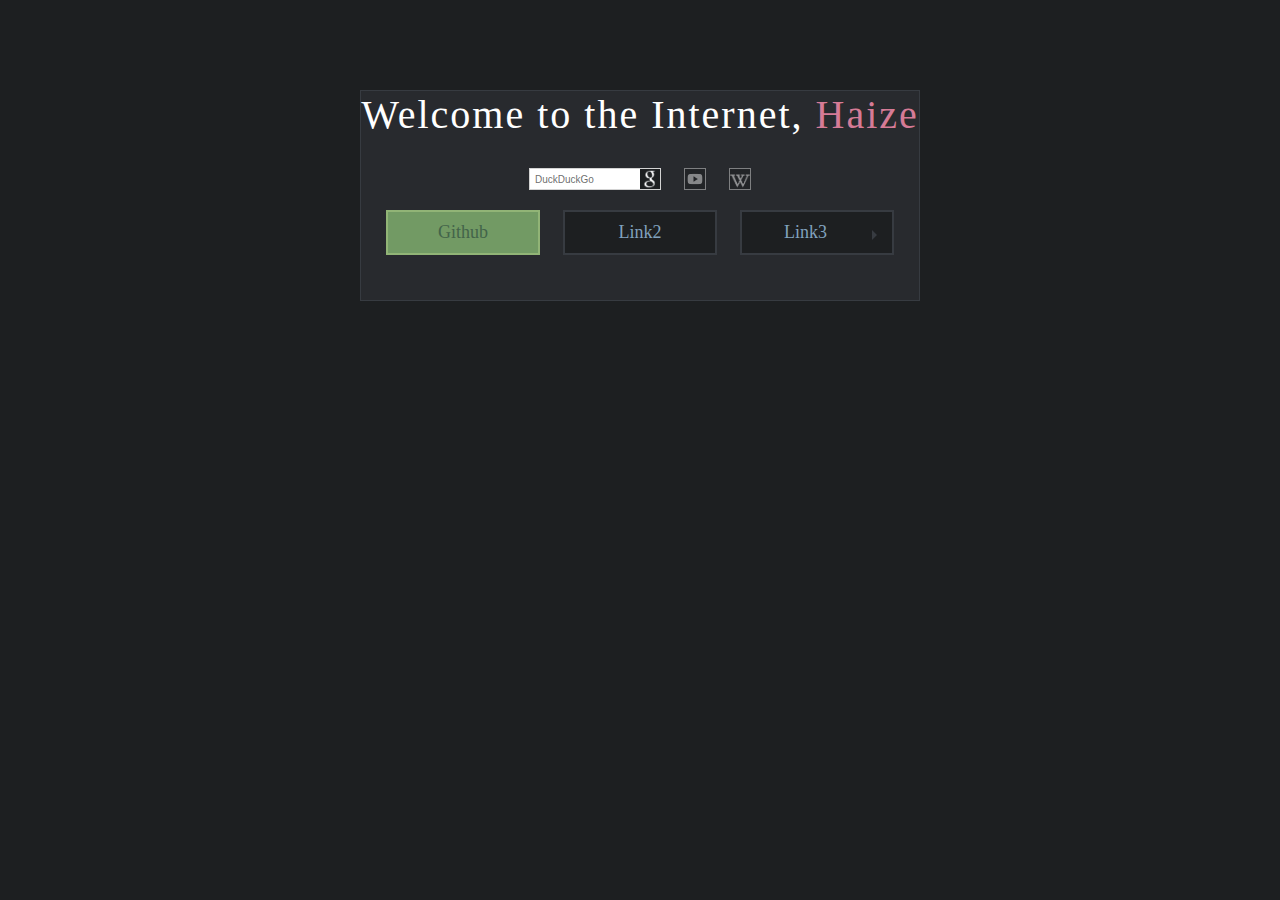
==== index.html @ bb0b2258 "Rename home.html to index.html" ====
<!DOCTYPE html>
<!--    Page by haize
        Modify as needed -->
<html>
    <head>
        <meta charset="utf-8">
        <title>Home</title>
        <link rel="stylesheet" type="text/css" href="general.css"/>
        <!-- THEME -->
        <link rel="icon" type="image/vnd.microsoft.icon" href="themes/favicon.png" sizes="16x16 32x32 48x48 64x64"/>
        <link rel="stylesheet" style="text/css" href="themes/colors.css"/>  
        <script type="text/javascript">var mascotPath = "themes/images/mascots/";</script>
        <script type="text/javascript" src="themes/mascots.js"></script>

        <!-- <script type="text/javascript" src="js/mascots-control.js"></script> -->
    </head>
<body>
        <main> <!-- Random mascot image will be set as background-image by javascript -->
            <header>
                <h1>Welcome to the Internet, <span class="name-highlight">Haize</span></h1>
                
            </header>
            <section class="searchContainer">
                <form class="searchForm" method="get" action="https://duckduckgo.com/search">
                    <input class="searchBar search_google" type="text" name="q" placeholder="DuckDuckGo" autofocus="autofocus" search_/>

                </form>
                <form class="searchForm" method="get" action="https://youtube.com/results">
                    <input class="searchBar search_youtube" type="text" name="search_query" placeholder="Youtube" search_/>
                </form>
                <form class="searchForm" method="get" action="https://en.wikipedia.org/w/index.php">
                    <input class="searchBar search_wikipedia" type="text" name="search" placeholder="Wikipedia (en)" search_/>
                </form>
            </section>
            <nav>
                <ul class="buttonList">
                    <li class="button button_green"><a href="http://github.com/haize-uwu">Github</a></li>
                    <li class="button button_grey"><a href="#">Link2</a></li>
                    <li class="button button_grey buttonArrow"><a href="#">Link3</a>
                        <ul>
                            <li><a href="#">1</a></li>
                            <li><a href="#">2</a></li>
                            <li><a href="#">3</a></li>
                            <li><a href="#">4</a></li>
                        </ul>
                    </li>
                </ul>
                <ul class="columnList" id="columnList">
                <script src="js/loadLinks.js" defer></script>    
                </ul>
            </nav>
        </main>
    </body>

</html>
---- general.css ----
html {
    height: 100%;
    margin: 0;
    padding: 0;
    font-size: 0;
}
body {
    height: 100%;
    margin: 0;
    padding: 0;
    font-size: 0;
    font-family: Tahoma;
    text-align: center;
    border: 0;
}

/* .mascot and .plain will be added to element 'main' by javascript in
    addition to a random mascot */
.mascot {
    padding: 20px 20px 20px 250px;
}

.plain {
    padding: 20px 20px 20px 20px;
}

main {
    display: inline-block;
    min-width: 500px;
    font-size: 12px;
    background-size: contain;
    background-repeat: no-repeat;
    border-width: 1px;
    border-style: solid;
    margin: 10vh 0 0 0;
}

header {
    margin-bottom: 30px;
}

h1 {
    letter-spacing: 2px;
    font-size: 40px;
    font-weight: normal;
    text-align: center;
    padding: 0;
    margin: 0;
}

.subtitle {
    text-align: center;
    letter-spacing: 2px;
    padding: 0;
    margin: 0;
}

.searchContainer {
    text-align: center;
    margin: 15px 0;
}

.searchForm {
    display: inline-block;
    margin: 0 10px;
}

.searchBar::-webkit-input-placeholder {
    transition: color 1s;
}

.searchBar {
    width: 20px;
    height: 20px;
    padding: 0;
    font-size: 10px;
    background-repeat: no-repeat;
    background-size: 20px 20px;
    background-position: right center;
    border-width: 1px;
    border-style: solid;
    outline: 0;
    opacity: 0.5;
    transition: all 1s;
}

.searchBar:hover {
    cursor: pointer;
    transition: all 0.5s;
    background-position: right center;
    opacity: 1;
}

.searchBar:focus {
    cursor: text;
    width: 100px;
    padding: 0 25px 0 5px;
    opacity: 1;
}

nav {
    text-align: center;
}

.columnList,
.columnList ul,
.buttonList,
.buttonList ul {
    padding: 0;
    list-style-type: none;
}

/* Button configuration */
.button {
    position: relative;
    margin: 5px 10px;
    display: inline-block;
}
.button > a {
    display: inline-block;
    min-width: 140px;
    text-decoration: none;
    font-size: 18px;
    padding: 10px 5px;
    border-width: 2px;
    border-style: solid;
    outline: none;
    transition: all 1s;
}
.buttonArrow > a:after {
    width: 0;
    height: 0;
    font-size: 0;
    border-style: solid;
    border-left-width: 5px;
    border-top-width: 5px;
    border-top-color: transparent;
    border-bottom-width: 5px;
    border-bottom-color: transparent;
    border-right-width: 0;
    content:"";
    margin: 8px 10px 0 8px;
    float: right;
    transition: all 1s;
}
.buttonArrow:hover > a:after {
    transition: transform 0.5s, border 1s;
    transform: rotate(90deg);
}
.button > ul {
    position: absolute;
    box-sizing: border-box;
    overflow: hidden;
    width: 100%;
    max-height: 0;
    border-width: 0;
    border-style: solid;
    transition: all 1s;
    z-index: 10;
}
.button:hover > ul {
    max-height: 200px;
    border-width: 1px;
    border-style: solid;
    transition: max-height 0.5s, border 1s;
}

.button > ul > li {
    display: block;
}
.button > ul > li > a {
    display: inline-block;
    width: 100%;
    text-decoration: none;
    padding: 5px 0;
    outline: 0;
    transition: all 1s;
}
.button > ul > li > a:hover {
    color: #d67b96;
    background: #70293b;
}

.columnList {
    display: inline-block;
}
.column {
    display: table-cell;
    text-align: center;
    height: 100%;
    border-right-width: 1px;
    border-right-style: solid;
    padding: 0 10px;
}

.column:last-of-type {
    border-right-width: 0;
}
.column > a {
    display: inline-block;
    text-align: center;
    text-decoration: none;
    padding-bottom: 4px;
    font-size: 24px;
    font-weight: bold;
    transition: all 0.8s;
}

.column > ul > li {
    margin-bottom: 3px;
}

.column > ul > li > a {
    text-decoration: none;
    vertical-align: middle;
    font-weight: bold;
    outline: 0;
    transition: all 0.8s;
}
---- themes/colors.css ----
body {
    background: #1D1F21;
}

.name-highlight {
    color: #d67b96;
}

main {
    background-color: #282A2E;
    border-color: #373B41;
}

h1 {
    color: #FFF;
}

.subtitle {
    color: #FFF;
}

.searchBar {
    color: rgba(0,0,0,0);
    border-color: lightgrey;
}
.searchBar:hover {
    box-shadow: 0 0 5px #FFF;
    border-color: #FFF;
}

.searchBar::-webkit-input-placeholder { color: rgba(0,0,0,0); }
.searchBar:-moz-placeholder           { color: rgba(0,0,0,0); opacity: 1; } /* Fx 4-18 */
.searchBar::-moz-placeholder          { color: rgba(0,0,0,0); opacity: 1; } /* Fx 19+ */
.searchBar:-ms-input-placeholder      { color: rgba(0,0,0,0); } /* IE 10+ */

.searchBar:focus::-webkit-input-placeholder { color: rgba(100,100,100,1); }
.searchBar:focus:-moz-placeholder           { color: rgba(100,100,100,1); opacity: 1; } /* Fx 4-18 */
.searchBar:focus::-moz-placeholder          { color: rgba(100,100,100,1); opacity: 1; } /* Fx 19+ */
.searchBar:focus:-ms-input-placeholder      { color: rgba(100,100,100,1); } /* IE 10+ */
/* Specyfing opacity for Fx is only resetting the defaults. Alpha from rgba will still work. */

.searchBar:focus {
    color: rgba(100,100,100,1);
}

.search_google {
    background-image: url('images/icons/google.png');
}
.search_youtube {
    background-image: url('images/icons/youtube.png');
}
.search_wikipedia {
    background-image: url('images/icons/wikipedia.jpg');
}

/* Grey button */
.button_grey > a,
.button_grey > ul {
    border-color: #373B41;
}
.button_grey > a,
.button_grey > ul > li > a {
    color: #81A2BE;
    background: #1D1F21;
}
.button_grey > a:after {
    border-left-color: #373B41;
}
.button_grey:hover > a,
.button_grey > ul > li > a:hover {
    color: #d67b96;
    background: #70293b;
}
.button_grey:hover > a,
.button_grey:hover > ul {
    border-color: #70293b;
}
.button_grey:hover > a:after {
    border-left-color: #d67b96;
}

/* Green button */
.button_green > a,
.button_green > ul {
    border-color: #91b476;
}
.button_green > a,
.button_green > ul > li > a {
    color: #43644a;
    background: #729a64;
}
.button_green > a:after {
    border-left-color: #91b476;
}
.button_green:hover > a,
.button_green > ul > li > a:hover {
    color: #269926;
    background: #67E667;
}
.button_green:hover > a,
.button_green:hover > ul {
    border-color: #67E667;
}
.button_green:hover > a:after {
    border-left-color: #269926;
}

/* column standard colors */
.column {
    border-right-color: #373B41;
}
.column > a,
.column > ul > li:before {
    color: #1D1F21;
}
.column > a {
    text-shadow: 0 0.5px #373B41;
}
.column > ul > li > a {
    color: #81A2BE;
}

/* purple column highlight */
.column_purple:hover > a,
.column_purple:hover > ul > li:before {
    color: #3c3a5c;
}
.column_purple:hover > a {
    text-shadow: 0 0.5px #b9b6d9;
}
.column_purple > ul > li > a:hover {
    color: #b9b6d9;
}

/* pink column highlight */
.column_pink:hover > a,
.column_pink:hover > ul > li:before {
    color: #70293b;
}
.column_pink:hover > a {
    text-shadow: 0 0.5px #d67b96;
}
.column_pink > ul > li > a:hover {
    color: #d67b96;
}

/* green column highlight */
.column_green:hover > a,
.column_green:hover > ul > li:before {
    color: #43644a;
}
.column_green:hover > a {
    text-shadow: 0 0.5px #729a64;
}
.column_green > ul > li > a:hover {
    color: #91b476;
}
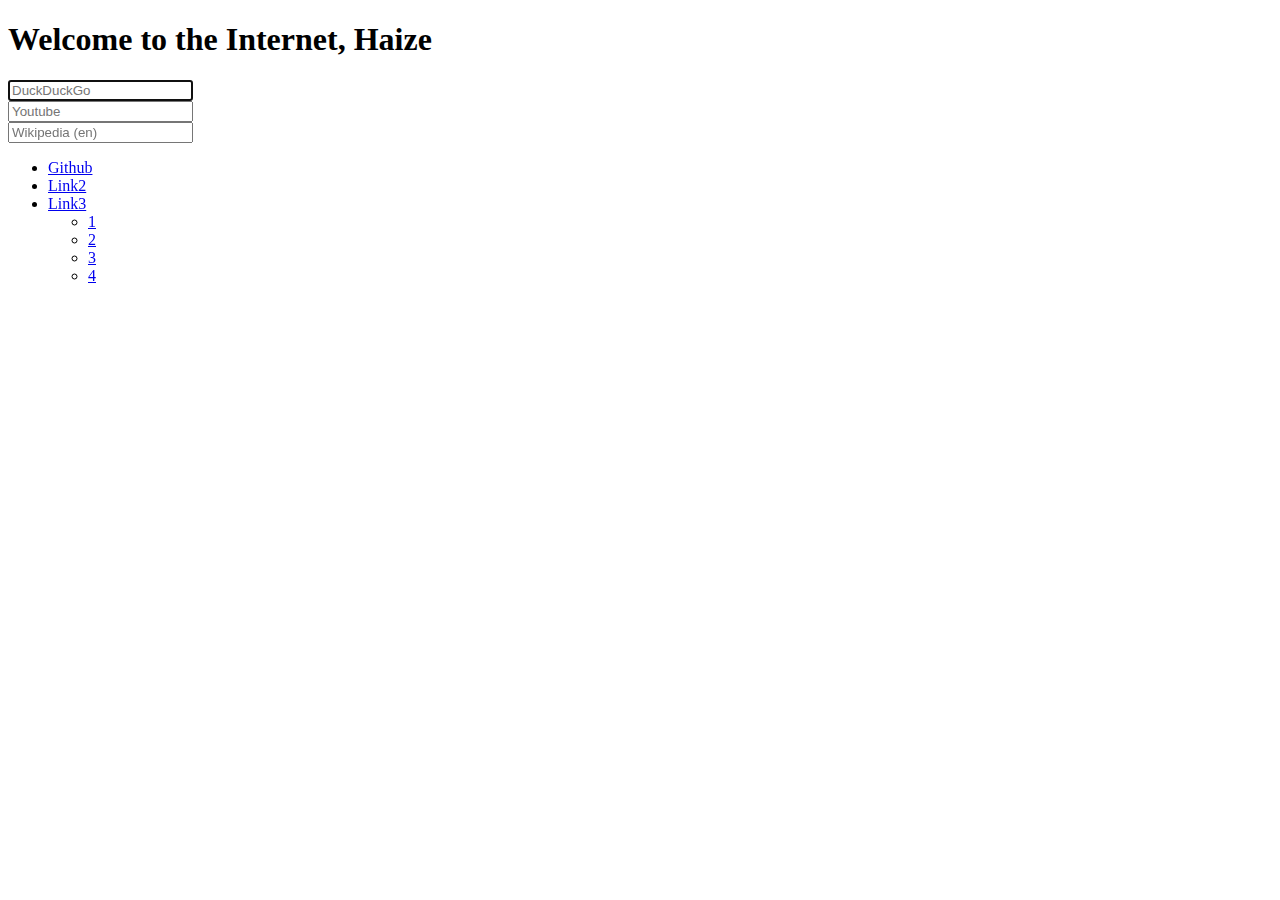
==== commit b0fb9b1d: "Update index.html" ====
--- a/index.html
+++ b/index.html
@@ -4,6 +4,8 @@
 <html>
     <head>
         <meta charset="utf-8">
+        <base href="/startpage/">
+
         <title>Home</title>
         <link rel="stylesheet" type="text/css" href="general.css"/>
         <!-- THEME -->
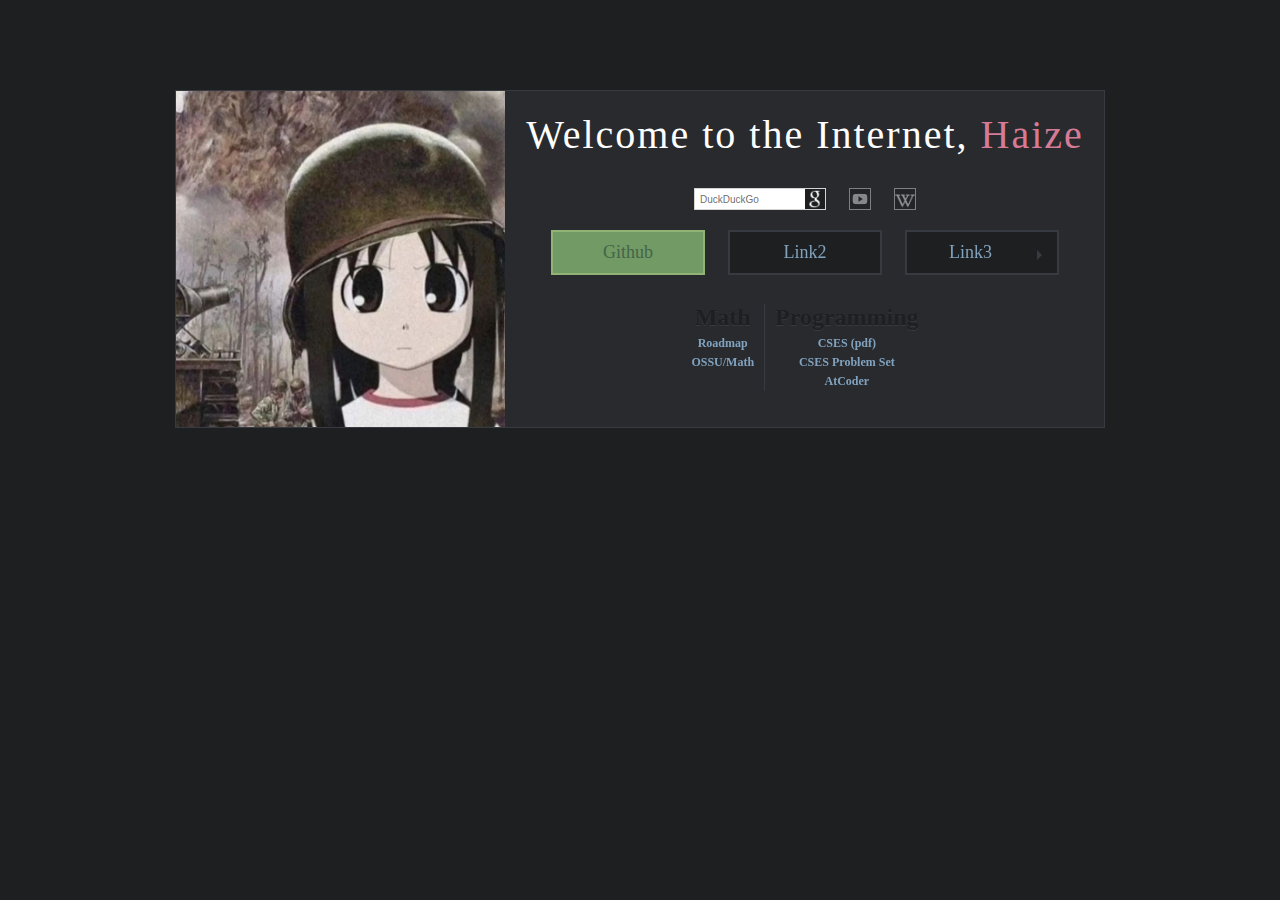
==== commit 33d1809c: "Fixed the mascot display issue!" ====
--- a/index.html
+++ b/index.html
@@ -4,17 +4,19 @@
 <html>
     <head>
         <meta charset="utf-8">
-        <base href="/startpage/">
+        <base href="/">
 
         <title>Home</title>
-        <link rel="stylesheet" type="text/css" href="general.css"/>
+        <link rel="stylesheet" type="text/css" href="./general.css"/>
         <!-- THEME -->
-        <link rel="icon" type="image/vnd.microsoft.icon" href="themes/favicon.png" sizes="16x16 32x32 48x48 64x64"/>
-        <link rel="stylesheet" style="text/css" href="themes/colors.css"/>  
-        <script type="text/javascript">var mascotPath = "themes/images/mascots/";</script>
-        <script type="text/javascript" src="themes/mascots.js"></script>
+        <link rel="icon" type="image/vnd.microsoft.icon" href="./themes/favicon.png" sizes="16x16 32x32 48x48 64x64"/>
+        <link rel="stylesheet" style="text/css" href="./themes/colors.css"/>
+        <script type="text/javascript">var mascotPath = "./themes/images/mascots/";</script>
+        <script src="https://code.jquery.com/jquery-3.6.4.min.js"></script>
 
-        <!-- <script type="text/javascript" src="js/mascots-control.js"></script> -->
+        <script type="text/javascript" src="./themes/mascots.js"></script>
+
+
     </head>
 <body>
         <main> <!-- Random mascot image will be set as background-image by javascript -->
--- a/general.css
+++ b/general.css
@@ -33,6 +33,7 @@
     background-repeat: no-repeat;
     border-width: 1px;
     border-style: solid;
+    padding-left: 250px;
     margin: 10vh 0 0 0;
 }
 
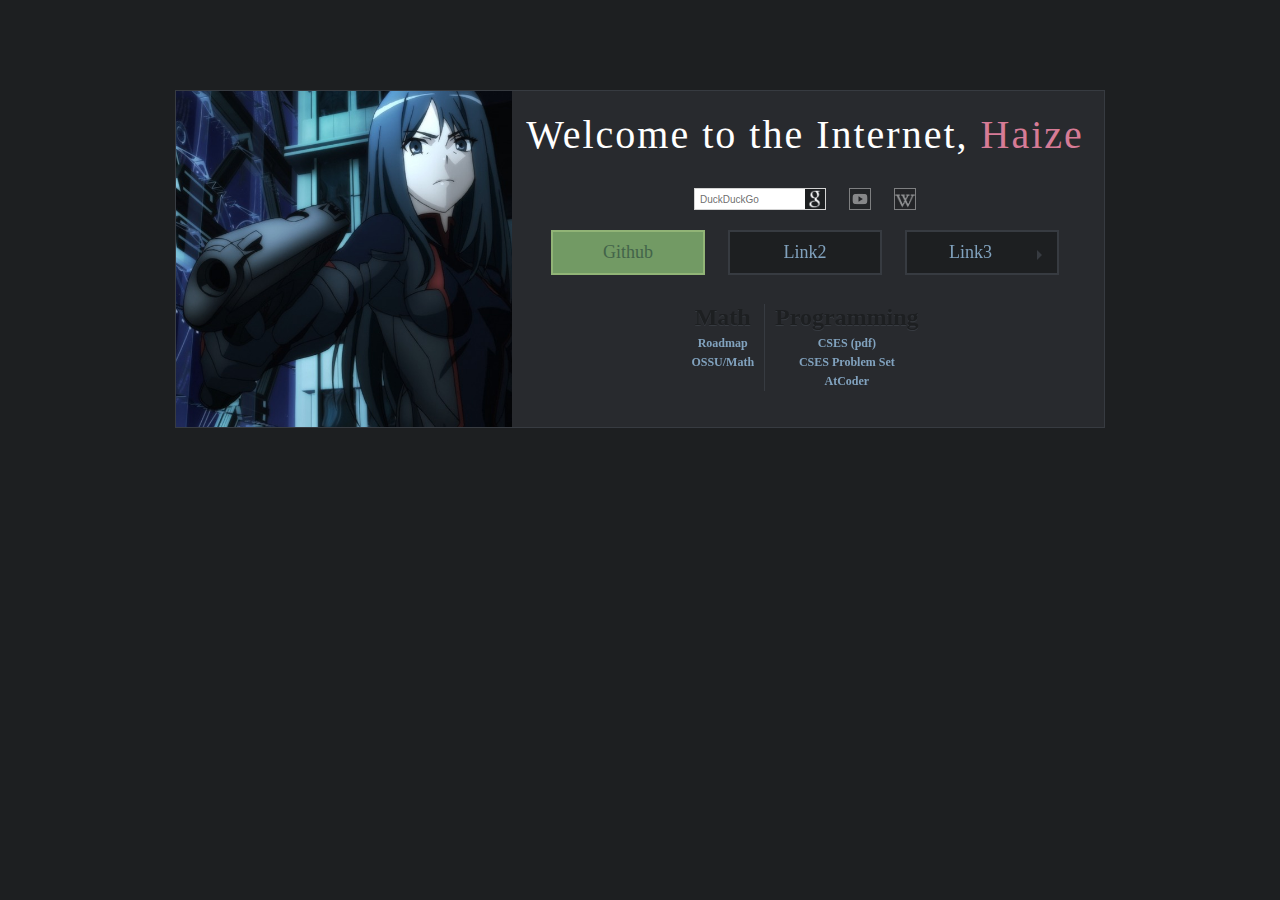
==== commit 0047eaec: "path update" ====
--- a/index.html
+++ b/index.html
@@ -4,7 +4,7 @@
 <html>
     <head>
         <meta charset="utf-8">
-        <base href="/">
+        <base href="/startpage">
 
         <title>Home</title>
         <link rel="stylesheet" type="text/css" href="./general.css"/>
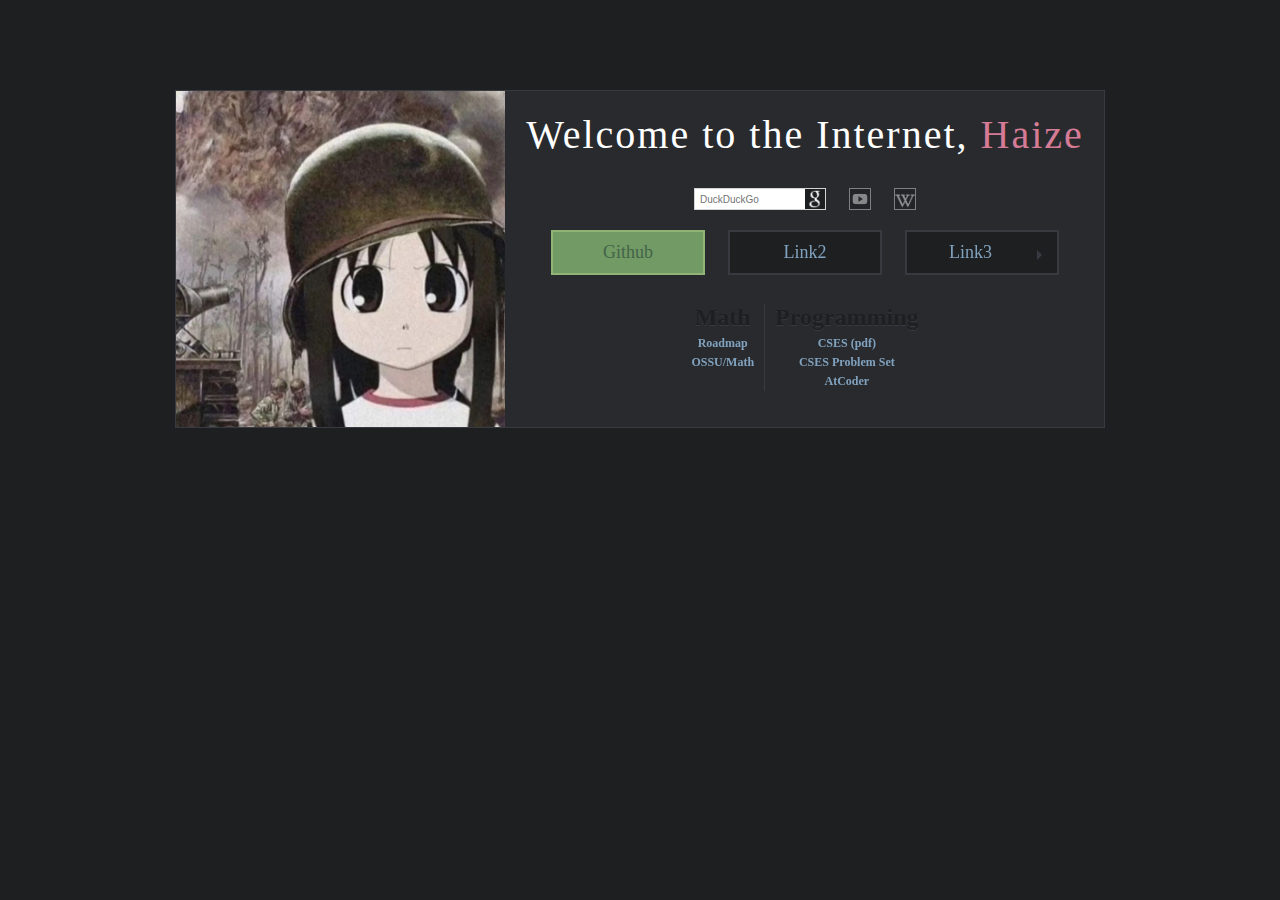
==== commit 7da75207: "paths broken again !" ====
--- a/index.html
+++ b/index.html
@@ -7,14 +7,14 @@
         <base href="/startpage">
 
         <title>Home</title>
-        <link rel="stylesheet" type="text/css" href="./general.css"/>
+        <link rel="stylesheet" type="text/css" href="general.css"/>
         <!-- THEME -->
-        <link rel="icon" type="image/vnd.microsoft.icon" href="./themes/favicon.png" sizes="16x16 32x32 48x48 64x64"/>
-        <link rel="stylesheet" style="text/css" href="./themes/colors.css"/>
+        <link rel="icon" type="image/vnd.microsoft.icon" href="themes/favicon.png" sizes="16x16 32x32 48x48 64x64"/>
+        <link rel="stylesheet" style="text/css" href="themes/colors.css"/>
         <script type="text/javascript">var mascotPath = "./themes/images/mascots/";</script>
         <script src="https://code.jquery.com/jquery-3.6.4.min.js"></script>
 
-        <script type="text/javascript" src="./themes/mascots.js"></script>
+        <script type="text/javascript" src="themes/mascots.js"></script>
 
 
     </head>
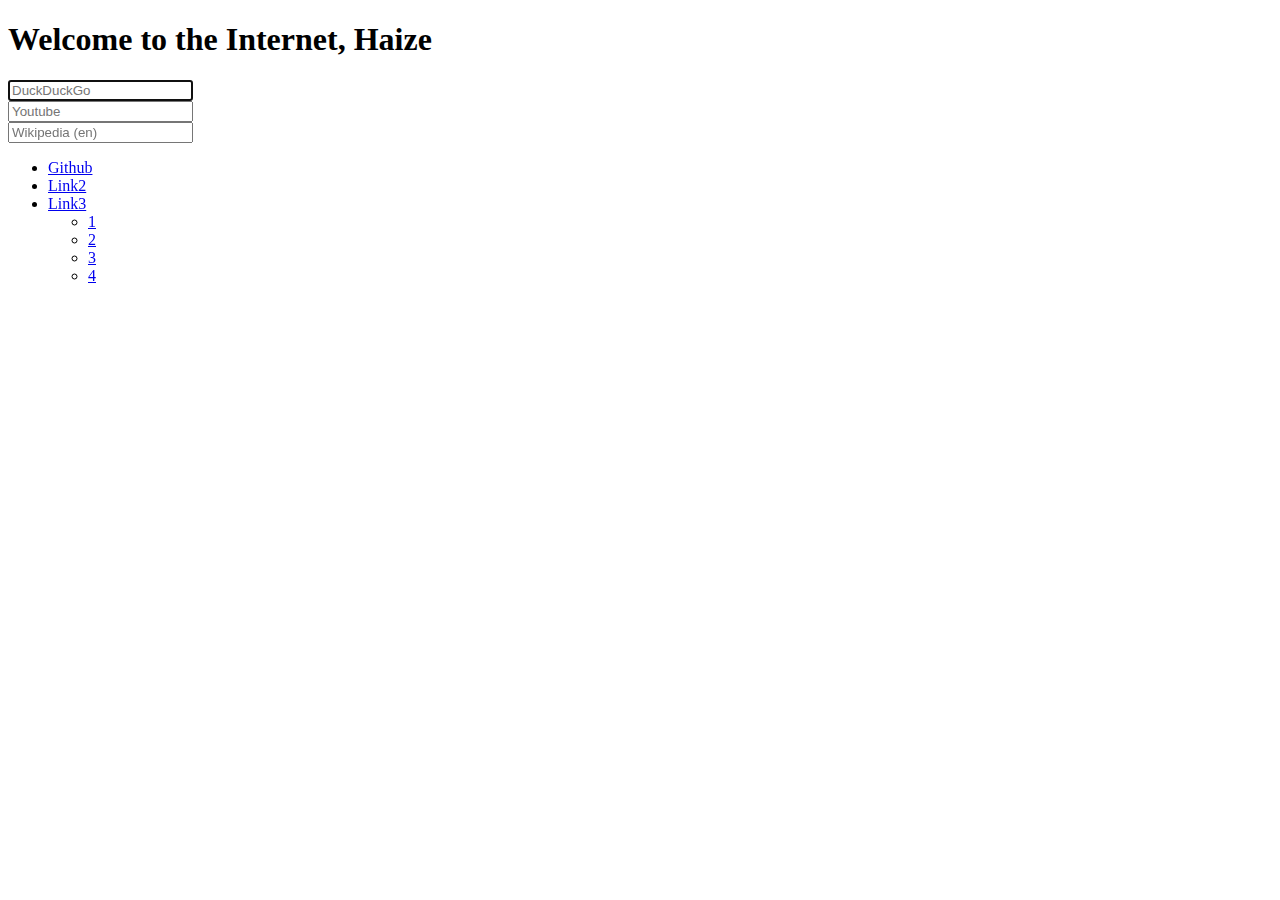
==== commit 82c02549: "is this fixed?" ====
--- a/index.html
+++ b/index.html
@@ -4,7 +4,7 @@
 <html>
     <head>
         <meta charset="utf-8">
-        <base href="/startpage">
+        <base href="/startpage/">
 
         <title>Home</title>
         <link rel="stylesheet" type="text/css" href="general.css"/>
